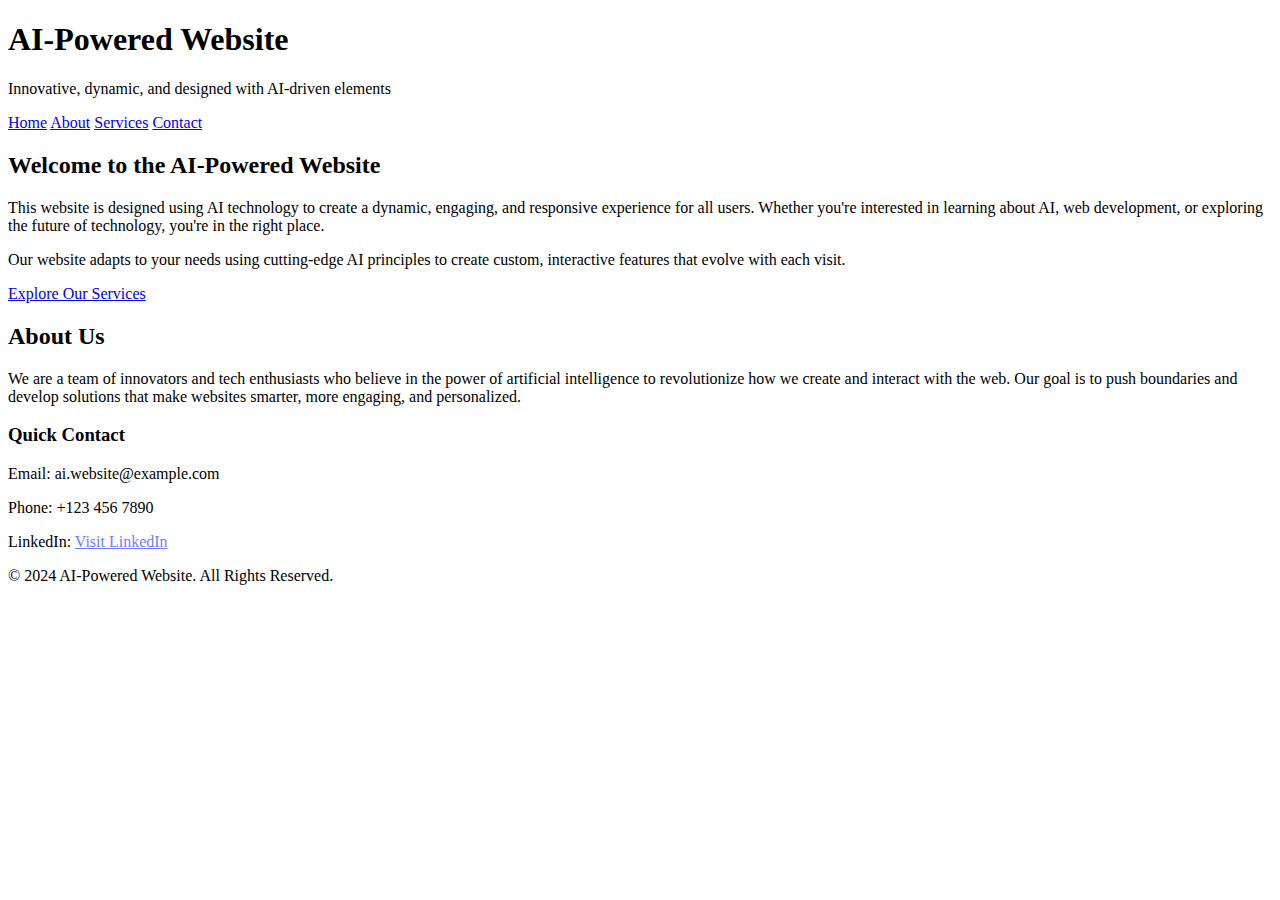
==== index.html @ d149530b "Update index.html" ====
<!DOCTYPE html>
<html lang="en">
<head>
    <meta charset="UTF-8">
    <meta name="viewport" content="width=device-width, initial-scale=1.0">
    <title>AI-Powered Website</title>
  <link href="style.css" rel="stylesheet">
</head>
<body>

    <header class="fade-in">
        <h1>AI-Powered Website</h1>
        <p>Innovative, dynamic, and designed with AI-driven elements</p>
    </header>

    <nav>
        <a href="#home">Home</a>
        <a href="about.html">About</a>
        <a href="#services">Services</a>
        <a href="#contact">Contact</a>
    </nav>

    <div class="container">
        <div class="content fade-in">
            <section id="home">
                <h2>Welcome to the AI-Powered Website</h2>
                <p>This website is designed using AI technology to create a dynamic, engaging, and responsive experience for all users. Whether you're interested in learning about AI, web development, or exploring the future of technology, you're in the right place.</p>
                <p>Our website adapts to your needs using cutting-edge AI principles to create custom, interactive features that evolve with each visit.</p>
                <a href="#services" class="btn-primary">Explore Our Services</a>
            </section>

            <section id="about">
                <h2>About Us</h2>
                <p>We are a team of innovators and tech enthusiasts who believe in the power of artificial intelligence to revolutionize how we create and interact with the web. Our goal is to push boundaries and develop solutions that make websites smarter, more engaging, and personalized.</p>
            </section>
        </div>

        <div class="sidebar">
            <h3>Quick Contact</h3>
            <p>Email: ai.website@example.com</p>
            <p>Phone: +123 456 7890</p>
            <p>LinkedIn: <a href="https://www.linkedin.com" target="_blank" style="color: #6e7dff;">Visit LinkedIn</a></p>
        </div>
    </div>

    <footer>
        <p>&copy; 2024 AI-Powered Website. All Rights Reserved.</p>
    </footer>

</body>
</html>
---- style.css ----

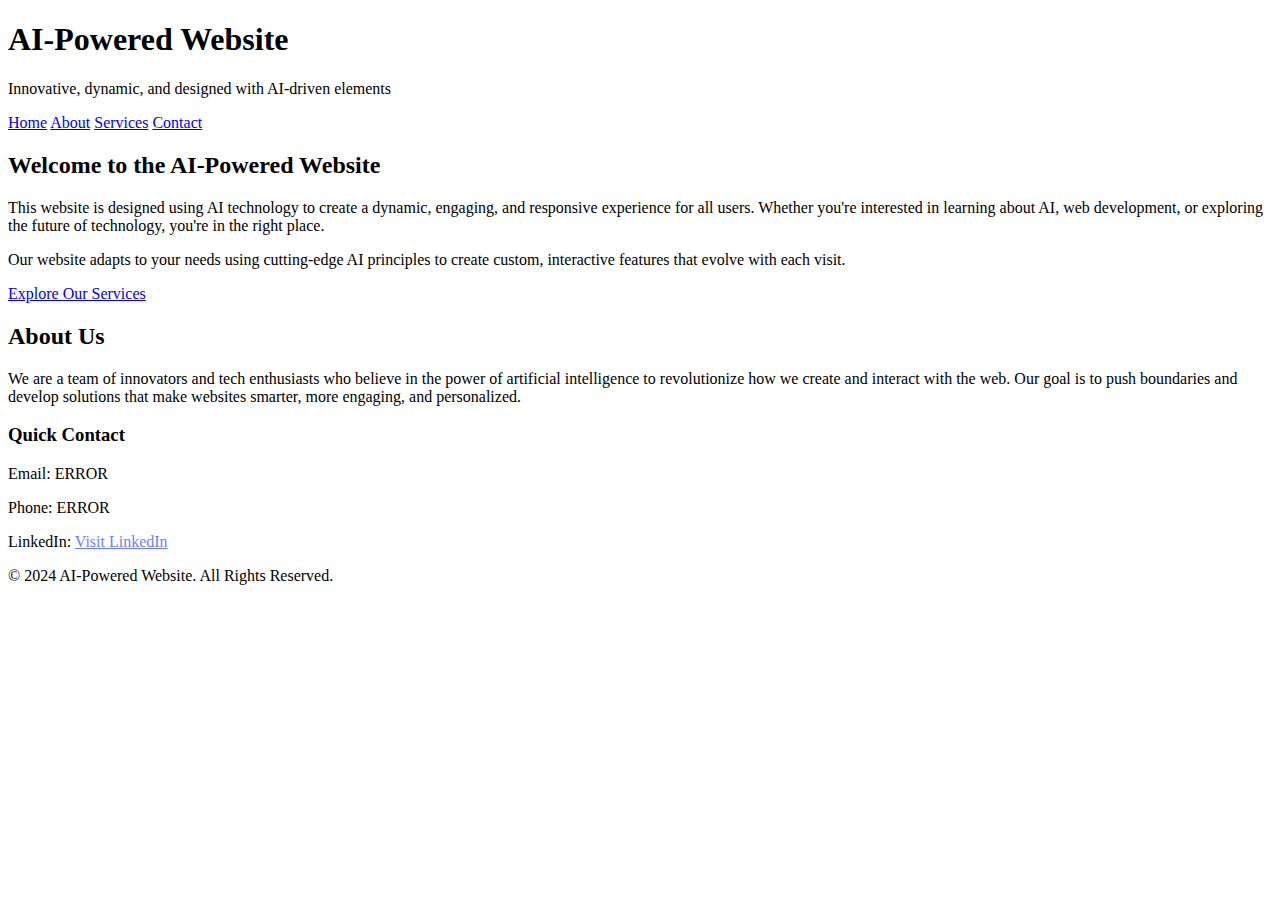
==== commit e54c3757: "Update index.html" ====
--- a/index.html
+++ b/index.html
@@ -37,8 +37,8 @@
 
         <div class="sidebar">
             <h3>Quick Contact</h3>
-            <p>Email: ai.website@example.com</p>
-            <p>Phone: +123 456 7890</p>
+            <p>Email: ERROR</p>
+            <p>Phone: ERROR</p>
             <p>LinkedIn: <a href="https://www.linkedin.com" target="_blank" style="color: #6e7dff;">Visit LinkedIn</a></p>
         </div>
     </div>
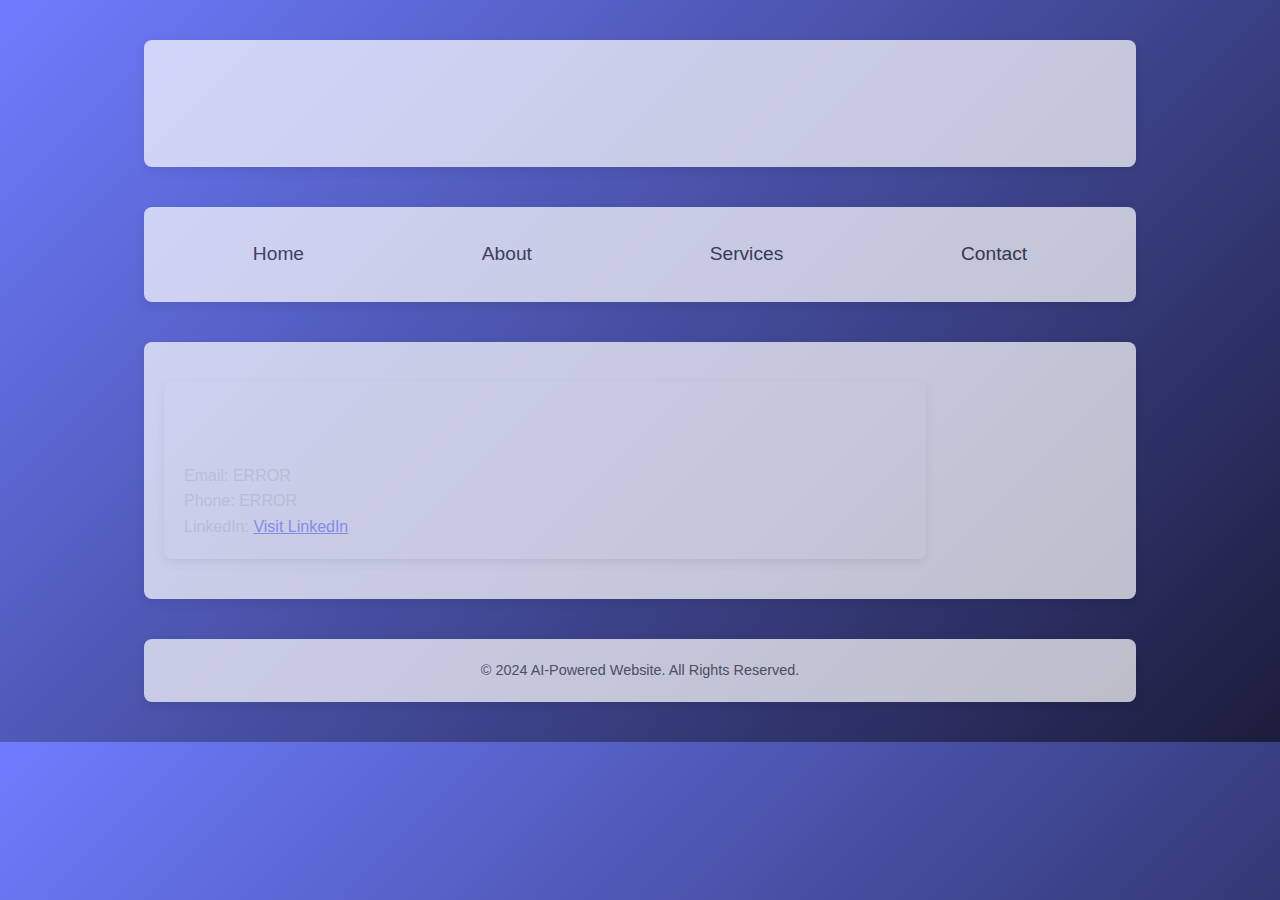
==== commit 22fedbfd: "Update index.html" ====
--- a/index.html
+++ b/index.html
@@ -3,47 +3,48 @@
 <head>
     <meta charset="UTF-8">
     <meta name="viewport" content="width=device-width, initial-scale=1.0">
-    <title>AI-Powered Website</title>
-  <link href="style.css" rel="stylesheet">
+    <title>AI-Powered Website Puzzle</title>
+    <link href="style.css" rel="stylesheet">
+    <script src="script.js" defer></script>
 </head>
 <body>
 
-    <header class="fade-in">
+    <header class="fade-in puzzle-piece" id="header-piece">
         <h1>AI-Powered Website</h1>
-        <p>Innovative, dynamic, and designed with AI-driven elements</p>
+        <p class="hidden">Innovative, dynamic, and designed with AI-driven elements</p>
     </header>
 
-    <nav>
+    <nav id="nav-piece" class="puzzle-piece">
         <a href="#home">Home</a>
         <a href="about.html">About</a>
         <a href="#services">Services</a>
         <a href="#contact">Contact</a>
     </nav>
 
-    <div class="container">
+    <div class="container puzzle-piece" id="content-piece">
         <div class="content fade-in">
-            <section id="home">
+            <section id="home" class="hidden">
                 <h2>Welcome to the AI-Powered Website</h2>
                 <p>This website is designed using AI technology to create a dynamic, engaging, and responsive experience for all users. Whether you're interested in learning about AI, web development, or exploring the future of technology, you're in the right place.</p>
                 <p>Our website adapts to your needs using cutting-edge AI principles to create custom, interactive features that evolve with each visit.</p>
                 <a href="#services" class="btn-primary">Explore Our Services</a>
             </section>
 
-            <section id="about">
+            <section id="about" class="hidden">
                 <h2>About Us</h2>
                 <p>We are a team of innovators and tech enthusiasts who believe in the power of artificial intelligence to revolutionize how we create and interact with the web. Our goal is to push boundaries and develop solutions that make websites smarter, more engaging, and personalized.</p>
             </section>
         </div>
 
-        <div class="sidebar">
+        <div class="sidebar puzzle-piece" id="sidebar-piece">
             <h3>Quick Contact</h3>
             <p>Email: ERROR</p>
             <p>Phone: ERROR</p>
-            <p>LinkedIn: <a href="https://www.linkedin.com" target="_blank" style="color: #6e7dff;">Visit LinkedIn</a></p>
+            <p>LinkedIn: <a href="https://maximumoverdrive977.github.io/ERROR/" target="_blank" style="color: #6e7dff;">Visit LinkedIn</a></p>
         </div>
     </div>
 
-    <footer>
+    <footer class="puzzle-piece" id="footer-piece">
         <p>&copy; 2024 AI-Powered Website. All Rights Reserved.</p>
     </footer>
 
--- a/style.css
+++ b/style.css
@@ -1 +1,222 @@
-
+/* Resetting margins and padding for all elements */
+      * {
+          margin: 0;
+          padding: 0;
+          box-sizing: border-box;
+      }
+
+      /* General body styling */
+      body {
+          font-family: 'Roboto', sans-serif;
+          background: linear-gradient(135deg, #6e7dff, #1c1c3c);
+          color: #fff;
+          line-height: 1.6;
+      }
+
+      /* Header styles */
+      header {
+          background-color: #222;
+          padding: 40px 20px;
+          text-align: center;
+          box-shadow: 0 4px 8px rgba(0, 0, 0, 0.3);
+      }
+
+      header h1 {
+          font-size: 3rem;
+          color: #fff;
+          margin-bottom: 10px;
+      }
+
+      header p {
+          font-size: 1.2rem;
+          color: #ddd;
+      }
+
+      /* Navigation bar styling */
+      nav {
+          background-color: #333;
+          text-align: center;
+          padding: 15px;
+          position: sticky;
+          top: 0;
+          z-index: 100;
+      }
+
+      nav a {
+          color: #fff;
+          text-decoration: none;
+          padding: 12px 20px;
+          margin: 0 15px;
+          font-size: 1.1rem;
+          border-radius: 30px;
+          transition: background 0.3s ease;
+      }
+
+      nav a:hover {
+          background-color: #6e7dff;
+          color: #fff;
+      }
+
+      /* Main content area */
+      .container {
+          display: flex;
+          justify-content: space-between;
+          padding: 50px 10%;
+          flex-wrap: wrap;
+      }
+
+      /* Main content section */
+      .content {
+          width: 60%;
+          padding-right: 30px;
+      }
+
+      .content h2 {
+          font-size: 2.5rem;
+          margin-bottom: 20px;
+          color: #fff;
+      }
+
+      .content p {
+          font-size: 1.1rem;
+          color: #ddd;
+          margin-bottom: 20px;
+      }
+
+      .content ul {
+          list-style: none;
+          padding-left: 0;
+      }
+
+      .content li {
+          margin: 10px 0;
+          font-size: 1.1rem;
+      }
+
+      /* Sidebar section */
+      .sidebar {
+          width: 30%;
+          background-color: #333;
+          padding: 20px;
+          border-radius: 10px;
+      }
+
+      .sidebar h3 {
+          font-size: 1.8rem;
+          margin-bottom: 15px;
+          color: #fff;
+      }
+
+      .sidebar p {
+          font-size: 1rem;
+          color: #ddd;
+      }
+
+      /* Footer styling */
+      footer {
+          background-color: #222;
+          color: #fff;
+          text-align: center;
+          padding: 20px;
+          position: relative;
+          bottom: 0;
+          width: 100%;
+          box-shadow: 0 -4px 8px rgba(0, 0, 0, 0.3);
+      }
+
+      footer p {
+          font-size: 1rem;
+      }
+
+      /* Scroll animation */
+      @keyframes fadeIn {
+          0% { opacity: 0; }
+          100% { opacity: 1; }
+      }
+
+      .fade-in {
+          animation: fadeIn 2s ease-out;
+      }
+
+      /* Button Styling */
+      .btn-primary {
+          background-color: #6e7dff;
+          color: #fff;
+          padding: 12px 30px;
+          border-radius: 50px;
+          text-transform: uppercase;
+          font-weight: bold;
+          border: none;
+          transition: background-color 0.3s;
+      }
+
+      .btn-primary:hover {
+          background-color: #444;
+      }
+
+      /* Media Queries for Mobile Responsiveness */
+      @media (max-width: 768px) {
+          .container {
+              flex-direction: column;
+              padding: 20px;
+          }
+
+          .content, .sidebar {
+              width: 100%;
+              margin-bottom: 20px;
+          }
+
+          nav a {
+              padding: 10px;
+              font-size: 1rem;
+          }
+      }
+
+body {
+    font-family: Arial, sans-serif;
+    background-color: #f4f4f4;
+    display: flex;
+    flex-direction: column;
+    align-items: center;
+    padding: 20px;
+}
+
+.puzzle-piece {
+    width: 80%;
+    margin: 20px 0;
+    background-color: #fff;
+    padding: 20px;
+    border-radius: 8px;
+    box-shadow: 0 4px 10px rgba(0, 0, 0, 0.1);
+    opacity: 0.7;
+    cursor: pointer;
+    transition: opacity 0.3s ease;
+}
+
+.puzzle-piece:hover {
+    opacity: 1;
+}
+
+.hidden {
+    display: none;
+}
+
+#nav-piece {
+    display: flex;
+    justify-content: space-around;
+}
+
+#nav-piece a {
+    color: #333;
+    text-decoration: none;
+    font-size: 1.2em;
+}
+
+#footer-piece {
+    text-align: center;
+}
+
+#footer-piece p {
+    font-size: 0.9em;
+    color: #555;
+}
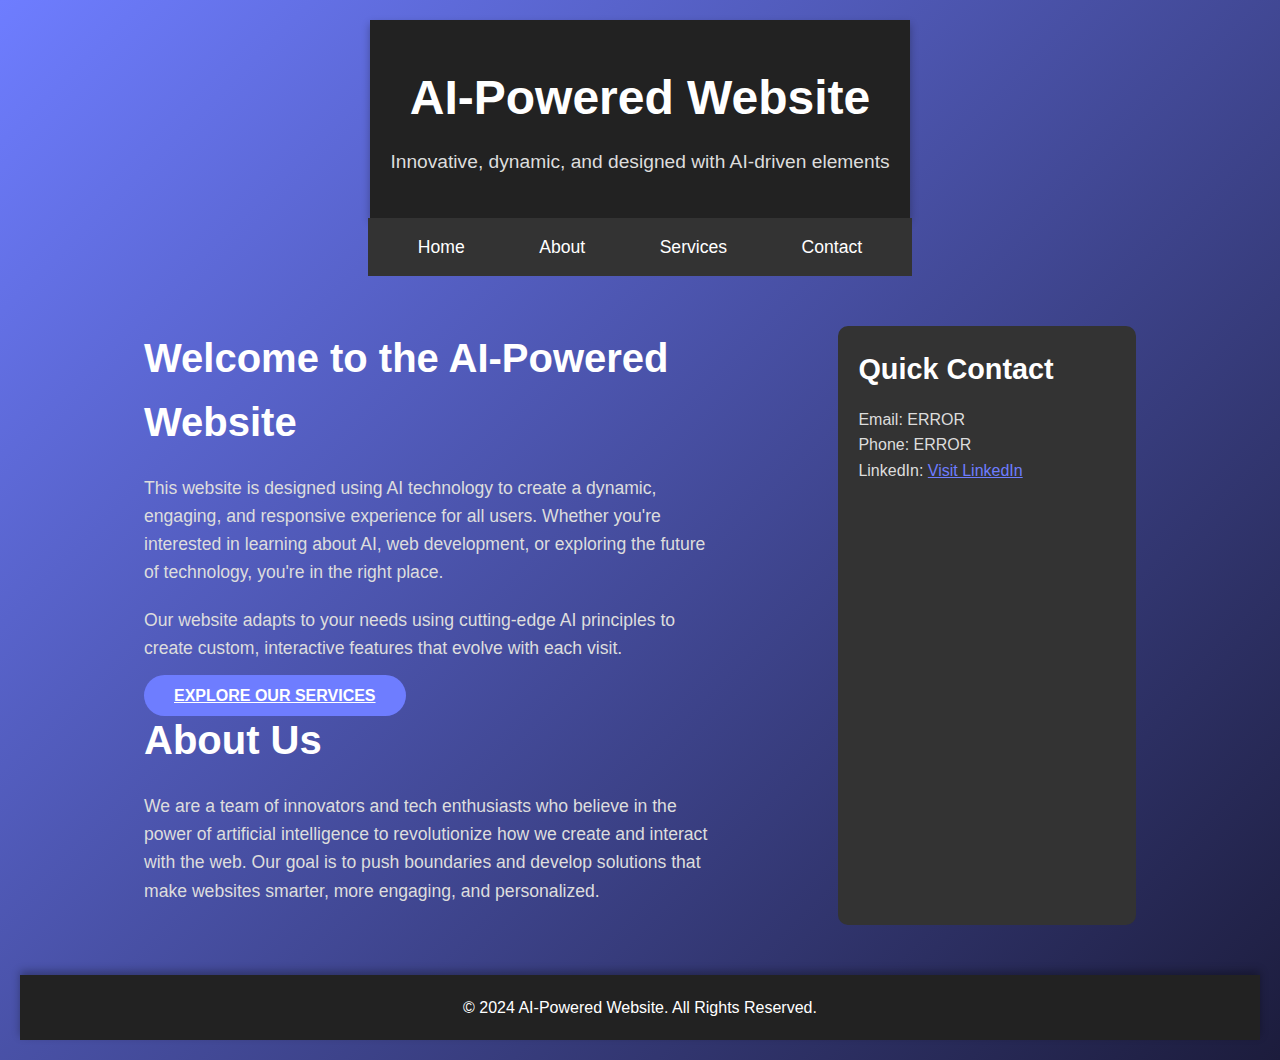
==== commit f5201477: "Update index.html" ====
--- a/index.html
+++ b/index.html
@@ -1,42 +1,40 @@
-<!DOCTYPE html>
 <html lang="en">
 <head>
     <meta charset="UTF-8">
     <meta name="viewport" content="width=device-width, initial-scale=1.0">
-    <title>AI-Powered Website Puzzle</title>
-    <link href="style.css" rel="stylesheet">
-    <script src="script.js" defer></script>
+    <title>AI-Powered Website</title>
+  <link href="style.css" rel="stylesheet">
 </head>
 <body>
 
-    <header class="fade-in puzzle-piece" id="header-piece">
+    <header class="fade-in">
         <h1>AI-Powered Website</h1>
-        <p class="hidden">Innovative, dynamic, and designed with AI-driven elements</p>
+        <p>Innovative, dynamic, and designed with AI-driven elements</p>
     </header>
 
-    <nav id="nav-piece" class="puzzle-piece">
+    <nav>
         <a href="#home">Home</a>
         <a href="about.html">About</a>
         <a href="#services">Services</a>
         <a href="#contact">Contact</a>
     </nav>
 
-    <div class="container puzzle-piece" id="content-piece">
+    <div class="container">
         <div class="content fade-in">
-            <section id="home" class="hidden">
+            <section id="home">
                 <h2>Welcome to the AI-Powered Website</h2>
                 <p>This website is designed using AI technology to create a dynamic, engaging, and responsive experience for all users. Whether you're interested in learning about AI, web development, or exploring the future of technology, you're in the right place.</p>
                 <p>Our website adapts to your needs using cutting-edge AI principles to create custom, interactive features that evolve with each visit.</p>
                 <a href="#services" class="btn-primary">Explore Our Services</a>
             </section>
 
-            <section id="about" class="hidden">
+            <section id="about">
                 <h2>About Us</h2>
                 <p>We are a team of innovators and tech enthusiasts who believe in the power of artificial intelligence to revolutionize how we create and interact with the web. Our goal is to push boundaries and develop solutions that make websites smarter, more engaging, and personalized.</p>
             </section>
         </div>
 
-        <div class="sidebar puzzle-piece" id="sidebar-piece">
+        <div class="sidebar">
             <h3>Quick Contact</h3>
             <p>Email: ERROR</p>
             <p>Phone: ERROR</p>
@@ -44,7 +42,7 @@
         </div>
     </div>
 
-    <footer class="puzzle-piece" id="footer-piece">
+    <footer>
         <p>&copy; 2024 AI-Powered Website. All Rights Reserved.</p>
     </footer>
 
